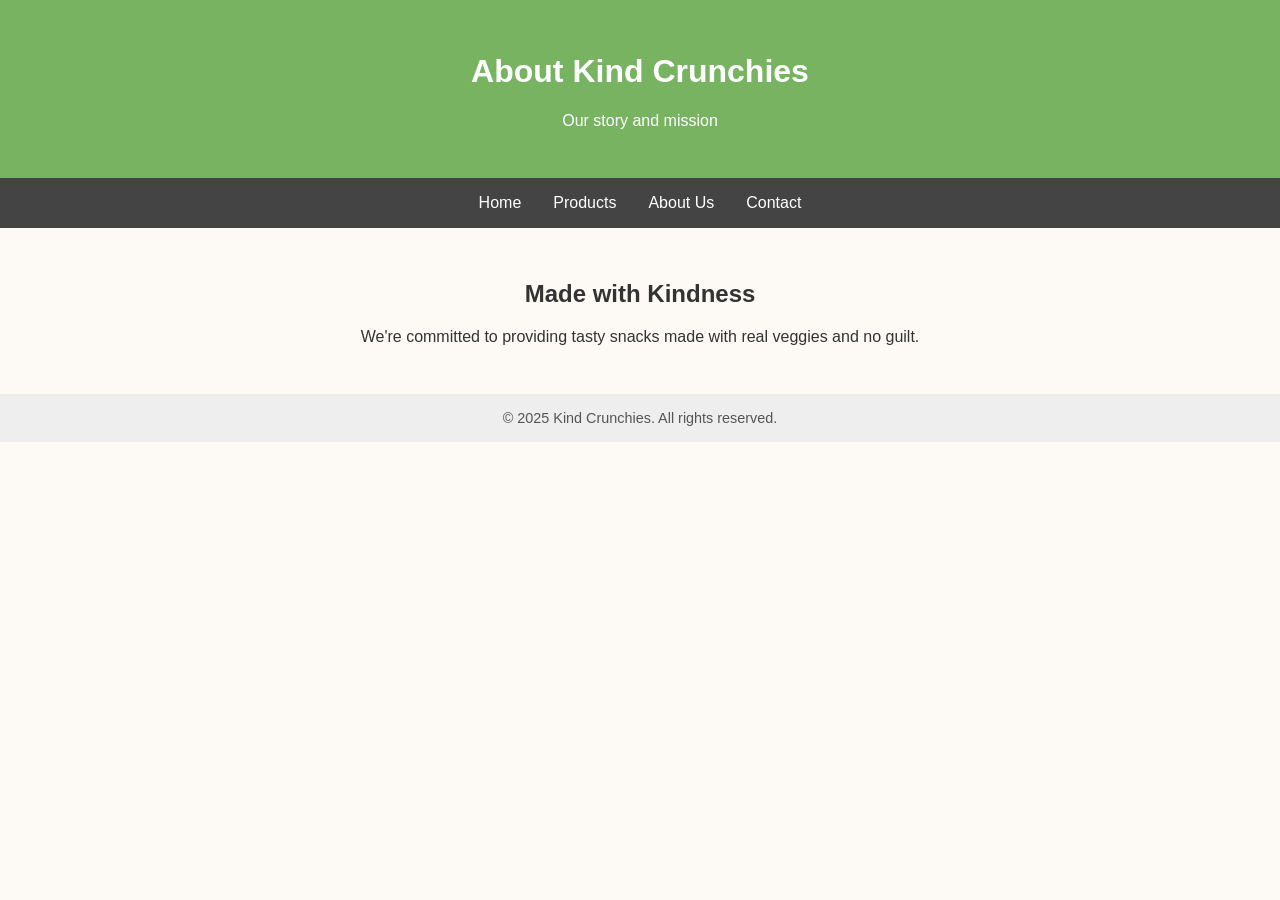
==== about.html @ a4fa1b20 "Create about.html" ====
<!DOCTYPE html>
<html lang="en">
<head>
    <meta charset="UTF-8">
    <title>About Us - Kind Crunchies</title>
    <link rel="stylesheet" href="style.css">
</head>
<body>
    <header>
        <h1>About Kind Crunchies</h1>
        <p>Our story and mission</p>
    </header>
    <nav>
        <a href="index.html">Home</a>
        <a href="products.html">Products</a>
        <a href="about.html">About Us</a>
        <a href="contact.html">Contact</a>
    </nav>
    <section>
        <h2>Made with Kindness</h2>
        <p>We're committed to providing tasty snacks made with real veggies and no guilt.</p>
    </section>
    <footer>
        &copy; 2025 Kind Crunchies. All rights reserved.
    </footer>
</body>
</html>
---- style.css ----
body {
    margin: 0;
    font-family: 'Segoe UI', sans-serif;
    background-color: #fdfaf6;
    color: #333;
}

header {
    background-color: #78b361;
    color: white;
    padding: 2rem;
    text-align: center;
}

nav {
    background-color: #444;
    display: flex;
    justify-content: center;
}

nav a {
    color: white;
    text-decoration: none;
    padding: 1rem;
    display: block;
}

nav a:hover {
    background-color: #666;
}

section {
    padding: 2rem;
    text-align: center;
}

footer {
    background-color: #eee;
    text-align: center;
    padding: 1rem;
    font-size: 0.9em;
    color: #555;
}
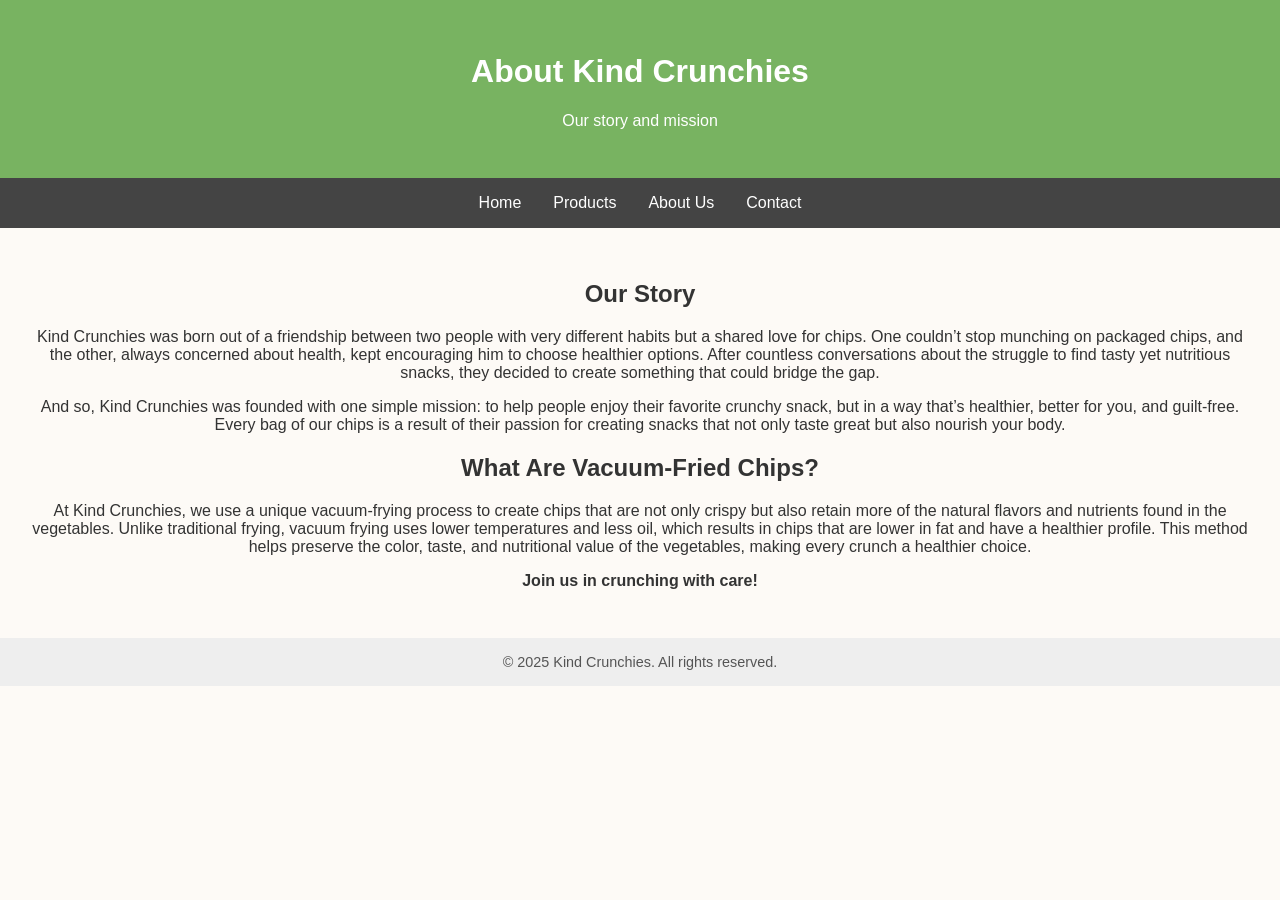
==== commit c9321c55: "Update about.html" ====
--- a/about.html
+++ b/about.html
@@ -16,10 +16,23 @@
         <a href="about.html">About Us</a>
         <a href="contact.html">Contact</a>
     </nav>
-    <section>
-        <h2>Made with Kindness</h2>
-        <p>We're committed to providing tasty snacks made with real veggies and no guilt.</p>
-    </section>
+  <section class="about">
+  <h2>Our Story</h2>
+  <p>
+    Kind Crunchies was born out of a friendship between two people with very different habits but a shared love for chips. One couldn’t stop munching on packaged chips, and the other, always concerned about health, kept encouraging him to choose healthier options. After countless conversations about the struggle to find tasty yet nutritious snacks, they decided to create something that could bridge the gap.
+  </p>
+  <p>
+    And so, Kind Crunchies was founded with one simple mission: to help people enjoy their favorite crunchy snack, but in a way that’s healthier, better for you, and guilt-free. Every bag of our chips is a result of their passion for creating snacks that not only taste great but also nourish your body.
+  </p>
+
+  <h2>What Are Vacuum-Fried Chips?</h2>
+  <p>
+    At Kind Crunchies, we use a unique vacuum-frying process to create chips that are not only crispy but also retain more of the natural flavors and nutrients found in the vegetables. Unlike traditional frying, vacuum frying uses lower temperatures and less oil, which results in chips that are lower in fat and have a healthier profile. This method helps preserve the color, taste, and nutritional value of the vegetables, making every crunch a healthier choice.
+  </p>
+
+  <p><strong>Join us in crunching with care!</strong></p>
+</section>
+
     <footer>
         &copy; 2025 Kind Crunchies. All rights reserved.
     </footer>
--- a/style.css
+++ b/style.css
@@ -10,6 +10,13 @@
     color: white;
     padding: 2rem;
     text-align: center;
+}
+
+.logo {
+    max-width: 120px;
+    height: auto;
+    display: block;
+    margin: 0 auto 10px;
 }
 
 nav {
@@ -41,3 +48,28 @@
     font-size: 0.9em;
     color: #555;
 }
+
+.product-row {
+  display: flex;
+  justify-content: center;
+  gap: 30px;
+  flex-wrap: wrap;
+  padding: 20px;
+}
+
+.product-item {
+  flex: 0 0 200px;
+  text-align: center;
+}
+
+.product-item img {
+  width: 100%;
+  height: auto;
+  max-height: 180px;
+  object-fit: cover;
+  border-radius: 12px;
+  box-shadow: 0 4px 12px rgba(0, 0, 0, 0.1);
+}
+
+
+
